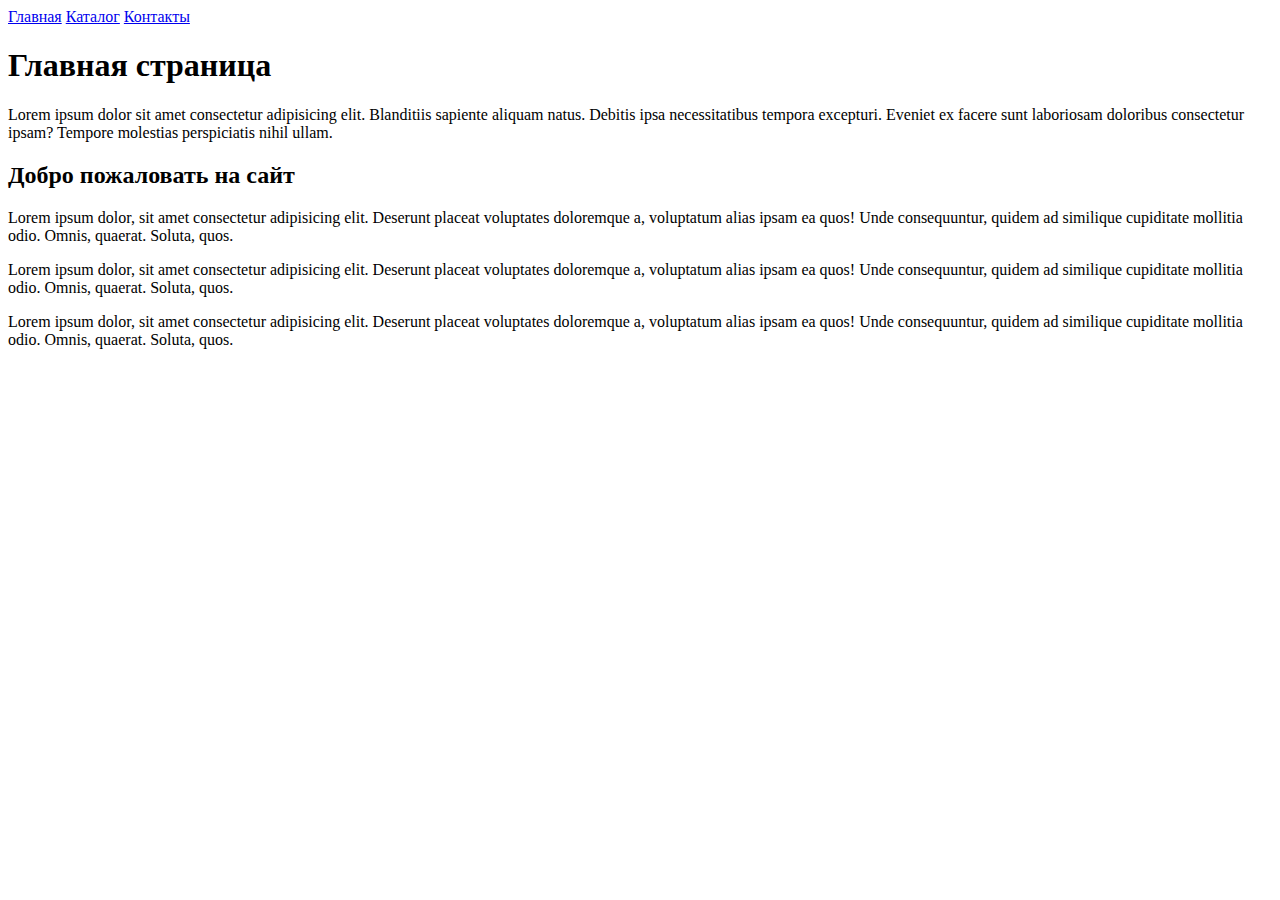
==== index.html @ 1c03946d "homework 1" ====
<!DOCTYPE html>
<html lang="en">
<head>
    <meta charset="UTF-8">
    <meta name="viewport" content="width=device-width, initial-scale=1.0">
    <title>Главная</title>
</head>
<body>
    <a href="#">Главная</a>
    <a href="catalog/catalog.html">Каталог</a>
    <a href="forms/contacts.html">Контакты</a>
    <h1>Главная страница</h1>
    <p>Lorem ipsum dolor sit amet consectetur adipisicing elit. Blanditiis sapiente aliquam natus. Debitis ipsa necessitatibus tempora excepturi. Eveniet ex facere sunt laboriosam doloribus consectetur ipsam? Tempore molestias perspiciatis nihil ullam.</p>
    <h2>Добро пожаловать на сайт</h2>
    <p>Lorem ipsum dolor, sit amet consectetur adipisicing elit. Deserunt placeat voluptates doloremque a, voluptatum alias ipsam ea quos! Unde consequuntur, quidem ad similique cupiditate mollitia odio. Omnis, quaerat. Soluta, quos.</p>
    <p>Lorem ipsum dolor, sit amet consectetur adipisicing elit. Deserunt placeat voluptates doloremque a, voluptatum alias ipsam ea quos! Unde consequuntur, quidem ad similique cupiditate mollitia odio. Omnis, quaerat. Soluta, quos.</p>
    <p>Lorem ipsum dolor, sit amet consectetur adipisicing elit. Deserunt placeat voluptates doloremque a, voluptatum alias ipsam ea quos! Unde consequuntur, quidem ad similique cupiditate mollitia odio. Omnis, quaerat. Soluta, quos.</p>

</body>
</html>
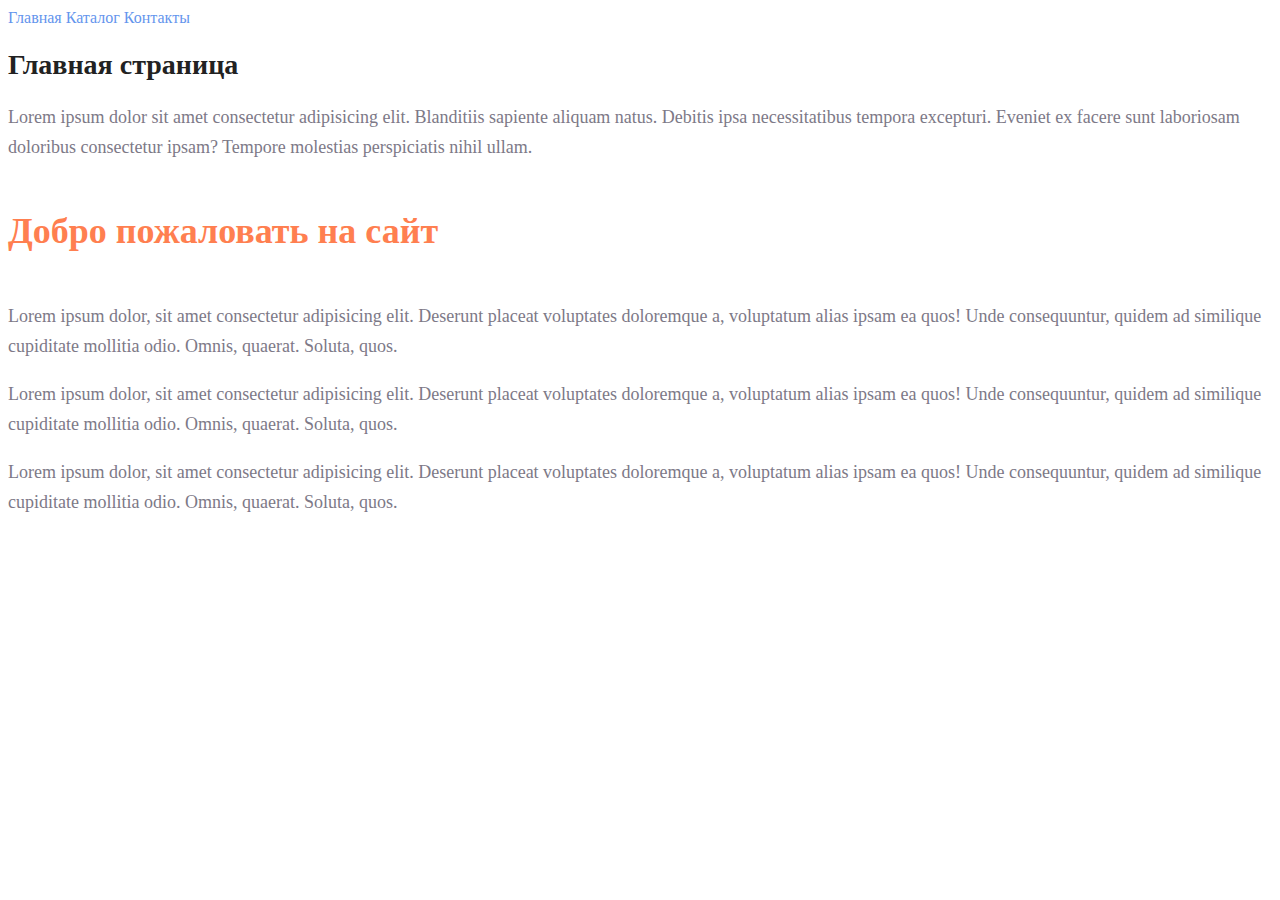
==== commit d78c7670: "homework 2" ====
--- a/index.html
+++ b/index.html
@@ -4,17 +4,18 @@
     <meta charset="UTF-8">
     <meta name="viewport" content="width=device-width, initial-scale=1.0">
     <title>Главная</title>
+    <link rel="stylesheet" href="style.css">
 </head>
 <body>
-    <a href="#">Главная</a>
-    <a href="catalog/catalog.html">Каталог</a>
-    <a href="forms/contacts.html">Контакты</a>
-    <h1>Главная страница</h1>
-    <p>Lorem ipsum dolor sit amet consectetur adipisicing elit. Blanditiis sapiente aliquam natus. Debitis ipsa necessitatibus tempora excepturi. Eveniet ex facere sunt laboriosam doloribus consectetur ipsam? Tempore molestias perspiciatis nihil ullam.</p>
-    <h2>Добро пожаловать на сайт</h2>
-    <p>Lorem ipsum dolor, sit amet consectetur adipisicing elit. Deserunt placeat voluptates doloremque a, voluptatum alias ipsam ea quos! Unde consequuntur, quidem ad similique cupiditate mollitia odio. Omnis, quaerat. Soluta, quos.</p>
-    <p>Lorem ipsum dolor, sit amet consectetur adipisicing elit. Deserunt placeat voluptates doloremque a, voluptatum alias ipsam ea quos! Unde consequuntur, quidem ad similique cupiditate mollitia odio. Omnis, quaerat. Soluta, quos.</p>
-    <p>Lorem ipsum dolor, sit amet consectetur adipisicing elit. Deserunt placeat voluptates doloremque a, voluptatum alias ipsam ea quos! Unde consequuntur, quidem ad similique cupiditate mollitia odio. Omnis, quaerat. Soluta, quos.</p>
+    <a class="links" href="#">Главная</a>
+    <a class="links" href="catalog/catalog.html">Каталог</a>
+    <a class="links" href="forms/contacts.html">Контакты</a>
+    <h1 class="headers">Главная страница</h1>
+    <p class="simple-text">Lorem ipsum dolor sit amet consectetur adipisicing elit. Blanditiis sapiente aliquam natus. Debitis ipsa necessitatibus tempora excepturi. Eveniet ex facere sunt laboriosam doloribus consectetur ipsam? Tempore molestias perspiciatis nihil ullam.</p>
+    <h2 class="style-h2">Добро пожаловать на сайт</h2>
+    <p class="simple-text">Lorem ipsum dolor, sit amet consectetur adipisicing elit. Deserunt placeat voluptates doloremque a, voluptatum alias ipsam ea quos! Unde consequuntur, quidem ad similique cupiditate mollitia odio. Omnis, quaerat. Soluta, quos.</p>
+    <p class="simple-text">Lorem ipsum dolor, sit amet consectetur adipisicing elit. Deserunt placeat voluptates doloremque a, voluptatum alias ipsam ea quos! Unde consequuntur, quidem ad similique cupiditate mollitia odio. Omnis, quaerat. Soluta, quos.</p>
+    <p class="simple-text">Lorem ipsum dolor, sit amet consectetur adipisicing elit. Deserunt placeat voluptates doloremque a, voluptatum alias ipsam ea quos! Unde consequuntur, quidem ad similique cupiditate mollitia odio. Omnis, quaerat. Soluta, quos.</p>
 
 </body>
 </html>--- a/style.css
+++ b/style.css
@@ -0,0 +1,32 @@
+a {
+    text-decoration: none;
+}
+
+.links {
+    color: cornflowerblue;
+    font-size: 16px;
+    line-height: 20px;
+}
+
+.headers {
+    color: #222222;
+    font-size: 28px;
+    line-height: 36px;
+    font-weight: bold;
+}
+
+.simple-text {
+    font-style: normal;
+    font-weight: 300;
+    font-size: 18px;
+    line-height: 30px;
+    color: #7D7987
+}
+
+.style-h2 {
+    color: coral;
+    font-style: normal;
+    font-weight: 700;
+    font-size: 36px;
+    line-height: 80px;
+}